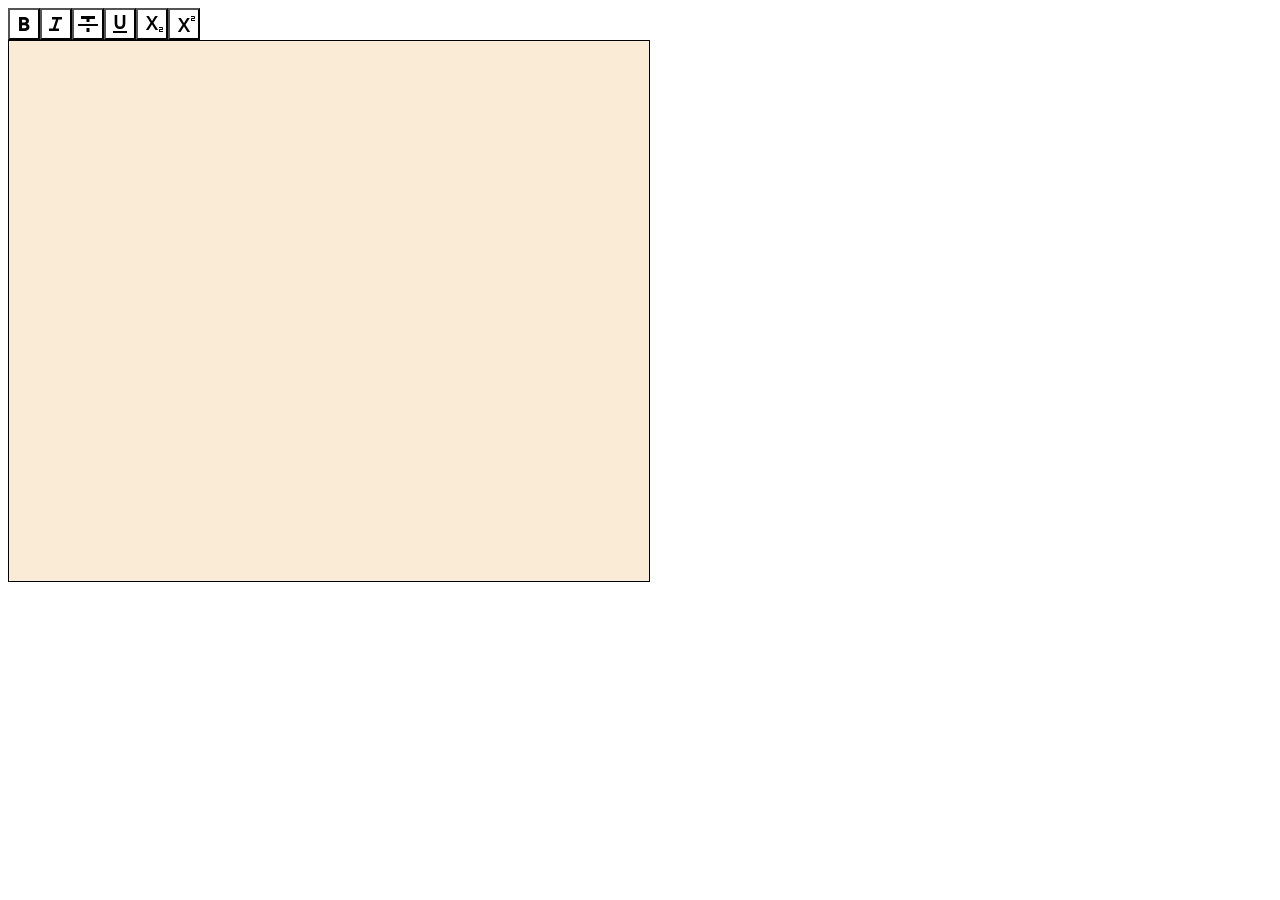
==== index.html @ 1943b1ca "dssda" ====
<!DOCTYPE html>
<html lang="en">
<head>
    <meta charset="UTF-8">
    <meta name="viewport" content="width=device-width, initial-scale=1.0">
    <title>Document</title>
    <link rel="stylesheet" href="test.css">
</head>
<body>
    <section class="article-creater">
        <section class="article-title"></section>
        <section class="article-tags"></section>
        <section class="article-keyWords"></section>
        <section class="text-editor">
            <section class="tef"> <!-- tef -->
                <div class="tef1"> 
                    <button class="tef1-bold-btn">
                        <svg viewBox="0 -960 940 960" fill="#000000"><path d="M272-200v-560h221q65 0 120 40t55 111q0 51-23 78.5T602-491q25 11 55.5 41t30.5 90q0 89-65 124.5T501-200H272Zm121-112h104q48 0 58.5-24.5T566-372q0-11-10.5-35.5T494-432H393v120Zm0-228h93q33 0 48-17t15-38q0-24-17-39t-44-15h-95v109Z"></path></svg>
                    </button>
                    <button class="tef1-italic-btn">
                        <svg viewBox="0 -960 960 960" fill="#000000"><path d="M200-200v-100h160l120-360H320v-100h400v100H580L460-300h140v100H200Z"></path></svg>
                    </button>
                    <button class="tef1-stroke-btn">
                        <svg viewBox="0 -960 960 960" fill="#000000"><path d="M80-400v-80h800v80H80Zm340-160v-120H200v-120h560v120H540v120H420Zm0 400v-160h120v160H420Z"></path></svg>
                    </button>
                    <button class="tef1-underline-btn">
                        <svg viewBox="0 -960 960 960" fill="#000000"><path d="M200-120v-80h560v80H200Zm123-223q-56-63-56-167v-330h103v336q0 56 28 91t82 35q54 0 82-35t28-91v-336h103v330q0 104-56 167t-157 63q-101 0-157-63Z"></path></svg>
                    </button>
                    <button class="tef1-underReg-btn">
                        <svg viewBox="0 -960 960 960" fill="#000000"><path d="M760-160v-80q0-17 11.5-28.5T800-280h80v-40H760v-40h120q17 0 28.5 11.5T920-320v40q0 17-11.5 28.5T880-240h-80v40h120v40H760Zm-525-80 185-291-172-269h106l124 200h4l123-200h107L539-531l186 291H618L482-457h-4L342-240H235Z"></path></svg>
                    </button>
                    <button class="tef1-aboveReg-btn">
                        <svg viewBox="0 -960 960 960" fill="#000000"><path d="M760-600v-80q0-17 11.5-28.5T800-720h80v-40H760v-40h120q17 0 28.5 11.5T920-760v40q0 17-11.5 28.5T880-680h-80v40h120v40H760ZM235-160l185-291-172-269h106l124 200h4l123-200h107L539-451l186 291H618L482-377h-4L342-160H235Z"></path></svg>
                    </button>

                </div>
                <div class="tef2"></div>
                <div class="tef3"></div>
            </section>
            <div class="text-editor-content" contenteditable="true"></div>
        </section>

    </section>
    <script src="test.js"></script>
</body>
</html>

<!-- 
git add .
git commit -m "Описание"
git push
 -->
---- test.css ----
*:focus, *:active {
    outline: none; 
}
.tef1{
    display: flex;
    flex-direction: row;
}
.tef1 button{
    padding: 2px; 

    display: flex;
    justify-content: center;
    align-items: center;
    height:auto;
    width: auto;
    background-color: transparent;
}
.tef1 button:hover{
    cursor:pointer
}
.tef1 button:hover svg{
    fill: #008a93;
}
.tef1 button svg{
    width: 24px;
    height: 24px;    
    object-fit: contain;
}

.text-editor-content{
    height: 60vh;
    width: 50vw;
    background-color: antiquewhite;
    border: 1px solid #000000 !important;
}
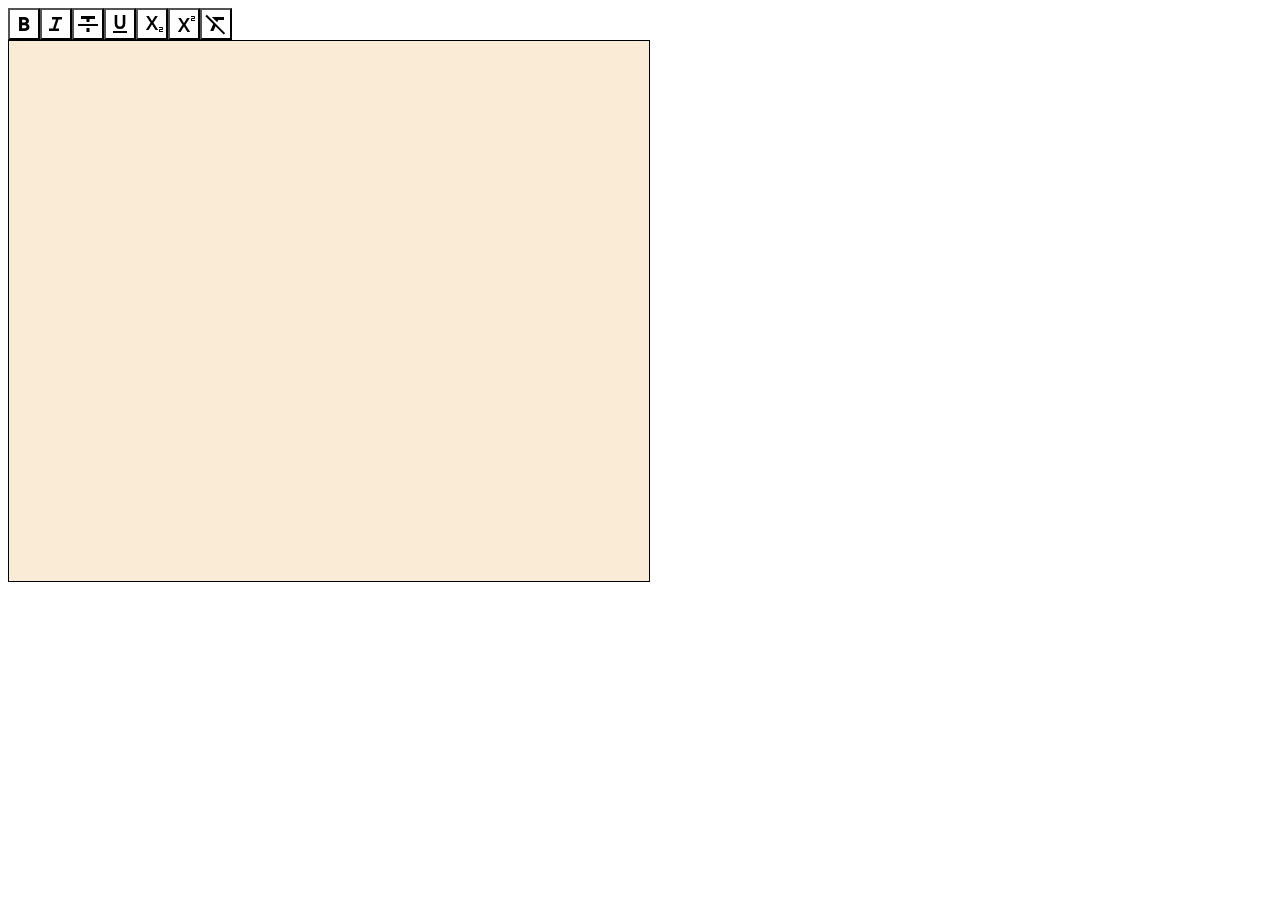
==== commit 77b2c972: "fixed fucking formating cleaner" ====
--- a/index.html
+++ b/index.html
@@ -4,7 +4,7 @@
     <meta charset="UTF-8">
     <meta name="viewport" content="width=device-width, initial-scale=1.0">
     <title>Document</title>
-    <link rel="stylesheet" href="test.css">
+    <link rel="stylesheet" href="styles.css">
 </head>
 <body>
     <section class="article-creater">
@@ -32,7 +32,9 @@
                     <button class="tef1-aboveReg-btn">
                         <svg viewBox="0 -960 960 960" fill="#000000"><path d="M760-600v-80q0-17 11.5-28.5T800-720h80v-40H760v-40h120q17 0 28.5 11.5T920-760v40q0 17-11.5 28.5T880-680h-80v40h120v40H760ZM235-160l185-291-172-269h106l124 200h4l123-200h107L539-451l186 291H618L482-377h-4L342-160H235Z"></path></svg>
                     </button>
-
+                    <button class="tef1-clear-btn">
+                        <svg viewBox="0 -960 960 960" fill="#000000"><path d="m528-546-93-93-121-121h486v120H568l-40 94ZM792-56 460-388l-80 188H249l119-280L56-792l56-56 736 736-56 56Z"></path></svg>
+                    </button>
                 </div>
                 <div class="tef2"></div>
                 <div class="tef3"></div>
@@ -41,7 +43,7 @@
         </section>
 
     </section>
-    <script src="test.js"></script>
+    <script src="script.js"></script>
 </body>
 </html>
 
--- a/styles.css
+++ b/styles.css
@@ -0,0 +1,35 @@
+*:focus, *:active {
+    outline: none; 
+}
+.tef1{
+    display: flex;
+    flex-direction: row;
+}
+.tef1 button{
+    padding: 2px; 
+
+    display: flex;
+    justify-content: center;
+    align-items: center;
+    height:auto;
+    width: auto;
+    background-color: transparent;
+}
+.tef1 button:hover{
+    cursor:pointer
+}
+.tef1 button:hover svg{
+    fill: #008a93;
+}
+.tef1 button svg{
+    width: 24px;
+    height: 24px;    
+    object-fit: contain;
+}
+
+.text-editor-content{
+    height: 60vh;
+    width: 50vw;
+    background-color: antiquewhite;
+    border: 1px solid #000000 !important;
+}
